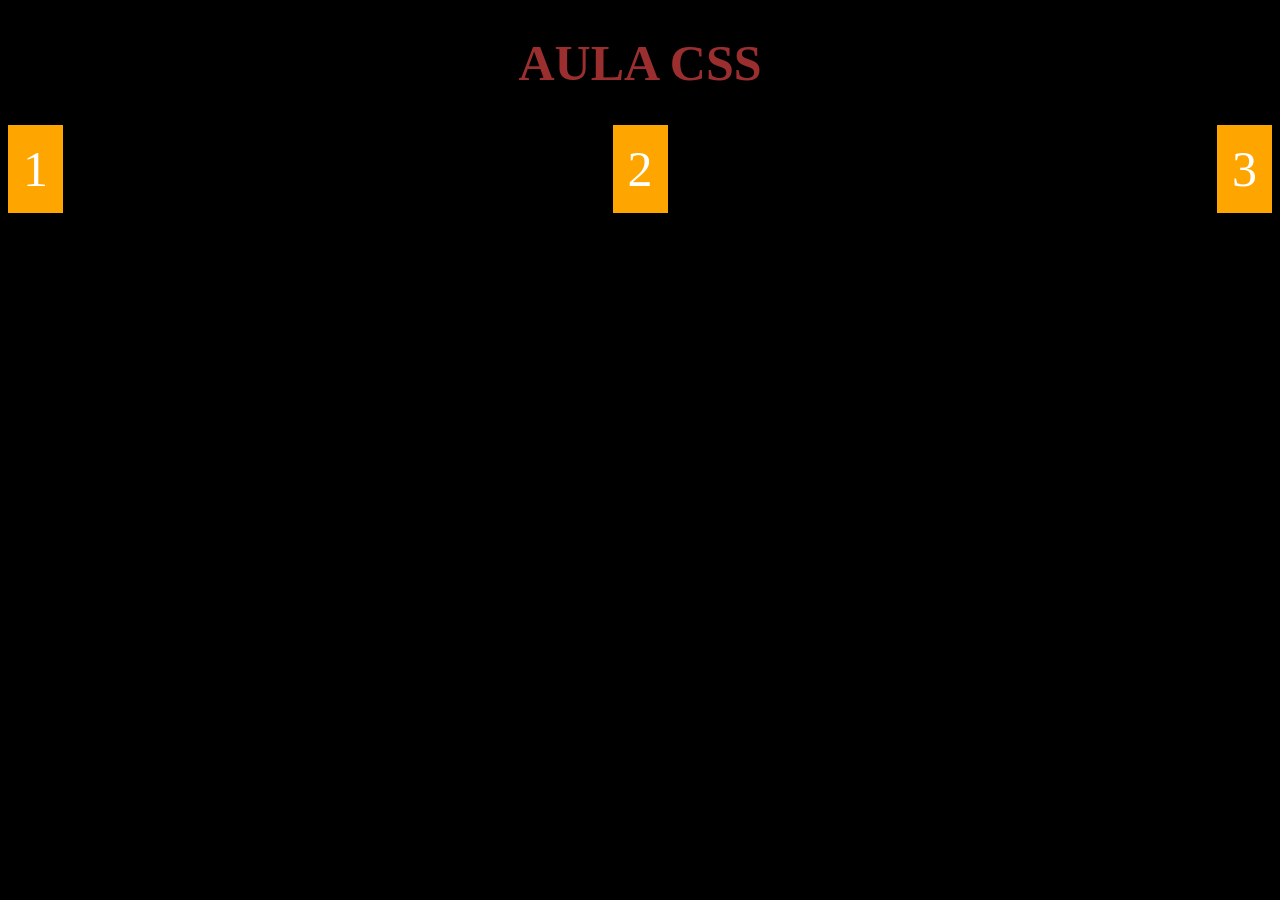
==== index.html @ 524eb95a "CSS funcional" ====
<!DOCTYPE html>
<html lang="pt-br">
<head>
    <link rel="stylesheet" href="style.css">
    <meta charset="UTF-8">
    <meta name="viewport" content="width=device-width, initial-scale=1.0">
    <title>Faculdade tech</title>
    
</head>
<body>
    <H1>AULA CSS</H1>
    <p></p>
    
    <div class = "container">

        <div class="item">1</div>
        <div class="item">2</div>
        <div class="item">3</div>   
        
    </div>

</body>
</html>
---- style.css ----
body{
    background-color: black;
}

H1{
    color:rgb(155, 47, 47);
    font-size: 50px;
    text-align: center;
}

p{
    color: darkgoldenrod;

}

.diferente{

    color: blue;
}

.indiferente{
    color: red;
    font-size: 100px;
}

.container{
    color: white;
    font-size: 50px;
    display: flex;
    justify-content: space-between;
    align-items: center;
}

.item{
    padding: 15px;
    background-color: orange;
}
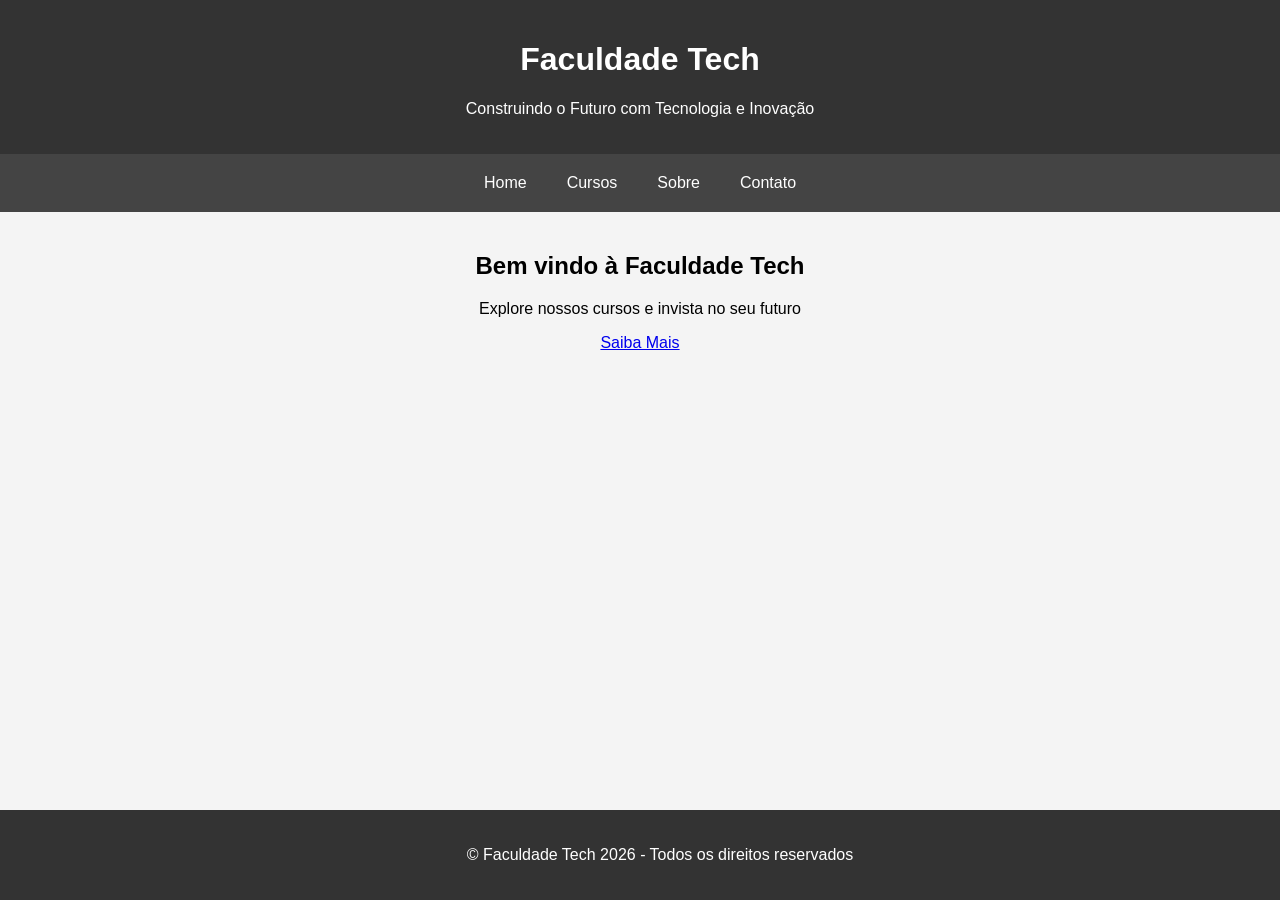
==== commit a0b5a3aa: "Atualizacao 04|03" ====
--- a/index.html
+++ b/index.html
@@ -1,23 +1,29 @@
 <!DOCTYPE html>
-<html lang="pt-br">
+<html lang="pt-BR">
 <head>
-    <link rel="stylesheet" href="style.css">
     <meta charset="UTF-8">
     <meta name="viewport" content="width=device-width, initial-scale=1.0">
-    <title>Faculdade tech</title>
-    
+    <link rel="stylesheet" href="style.css">
+    <title>Faculdade Tech</title>
 </head>
 <body>
-    <H1>AULA CSS</H1>
-    <p></p>
-    
-    <div class = "container">
-
-        <div class="item">1</div>
-        <div class="item">2</div>
-        <div class="item">3</div>   
-        
-    </div>
-
+    <header>
+        <h1>Faculdade Tech</h1>
+        <p>Construindo o Futuro com Tecnologia e Inovação</p>
+    </header>
+    <nav>
+        <a href="#">Home</a>
+        <a href="#">Cursos</a>
+        <a href="#">Sobre</a>
+        <a href="#">Contato</a>
+    </nav>
+    <main>
+        <h2>Bem vindo à Faculdade Tech</h2>
+        <p>Explore nossos cursos e invista no seu futuro</p>
+        <a href="#">Saiba Mais</a>
+    </main>
+    <footer>
+        <p>&copy; Faculdade Tech 2026 - Todos os direitos reservados</p>
+    </footer>
 </body>
 </html>
--- a/style.css
+++ b/style.css
@@ -1,38 +1,49 @@
 body{
-    background-color: black;
+
+    font-family: Arial;
+    margin: 0;
+    padding: 0;
+    background-color: #f4f4f4;
 }
 
-H1{
-    color:rgb(155, 47, 47);
-    font-size: 50px;
+header{
+    background-color: #333;
+    color: white;
     text-align: center;
+    padding: 20px;
 }
 
-p{
-    color: darkgoldenrod;
+nav{
+
+    background-color: #444;
+    justify-content: center;
+    padding: 10px;
+    display: flex;
 
 }
 
-.diferente{
+nav a{
 
-    color: blue;
+    color: white;
+    text-decoration: none;
+    padding: 10px 20px;
+
 }
 
-.indiferente{
-    color: red;
-    font-size: 100px;
+main{
+    width: 80%;
+    margin: auto;
+    padding: 20px;
+    text-align: center;
+
 }
 
-.container{
+footer{
+    background-color: #333;
+    text-align: center;
+    padding: 20px;
     color: white;
-    font-size: 50px;
-    display: flex;
-    justify-content: space-between;
-    align-items: center;
-}
-
-.item{
-    padding: 15px;
-    background-color: orange;
-}
-
+    position: absolute;
+    bottom: 0;
+    width: 100%;
+}
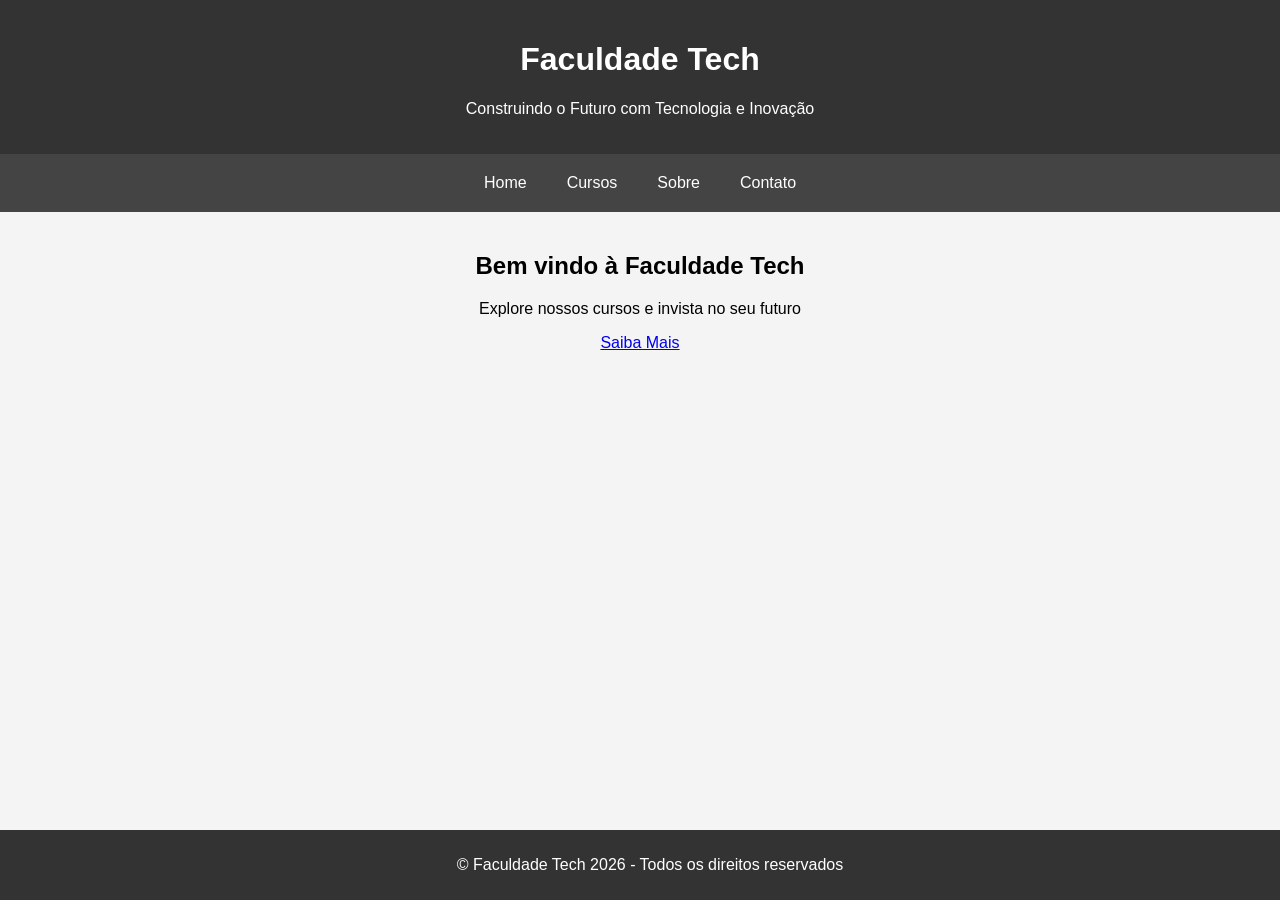
==== commit 383fc418: "Primeiro workflow" ====
--- a/index.html
+++ b/index.html
@@ -3,7 +3,8 @@
 <head>
     <meta charset="UTF-8">
     <meta name="viewport" content="width=device-width, initial-scale=1.0">
-    <link rel="stylesheet" href="style.css">
+    <link rel="stylesheet" href="css/style.css">
+    <link rel="stylesheet" href="https://cdn.datatables.net/2.3.7/css/dataTables.bootstrap5.css">
     <title>Faculdade Tech</title>
 </head>
 <body>
@@ -13,7 +14,7 @@
     </header>
     <nav>
         <a href="#">Home</a>
-        <a href="#">Cursos</a>
+        <a href="cursos.html">Cursos</a>
         <a href="#">Sobre</a>
         <a href="#">Contato</a>
     </nav>
@@ -25,5 +26,6 @@
     <footer>
         <p>&copy; Faculdade Tech 2026 - Todos os direitos reservados</p>
     </footer>
+
 </body>
 </html>
--- a/css/style.css
+++ b/css/style.css
@@ -0,0 +1,51 @@
+body {
+    font-family: Arial, Helvetica, sans-serif;
+    margin: 0;
+    padding: 0;
+    background-color: #F4F4F4;
+}
+
+header {
+    background-color: #333;
+    text-align: center;
+    color: white;
+    padding: 20px;
+
+}
+
+nav {
+    background-color: #444;
+    justify-content: center;
+    padding: 10px;
+    display: flex;
+}
+
+nav a{
+    color: white;
+    text-decoration: none;
+    padding: 10px 20px;
+
+}
+
+main {
+    width: 80%;
+    margin: auto;
+    padding: 20px;
+    text-align: center;
+
+}
+
+footer {
+    background-color: #333;
+    color: white;
+    text-align: center;
+    padding: 10px;
+    position: absolute;
+    bottom: 0;
+    width: 100%;
+    
+
+}
+#teste{
+    color: red;
+}
